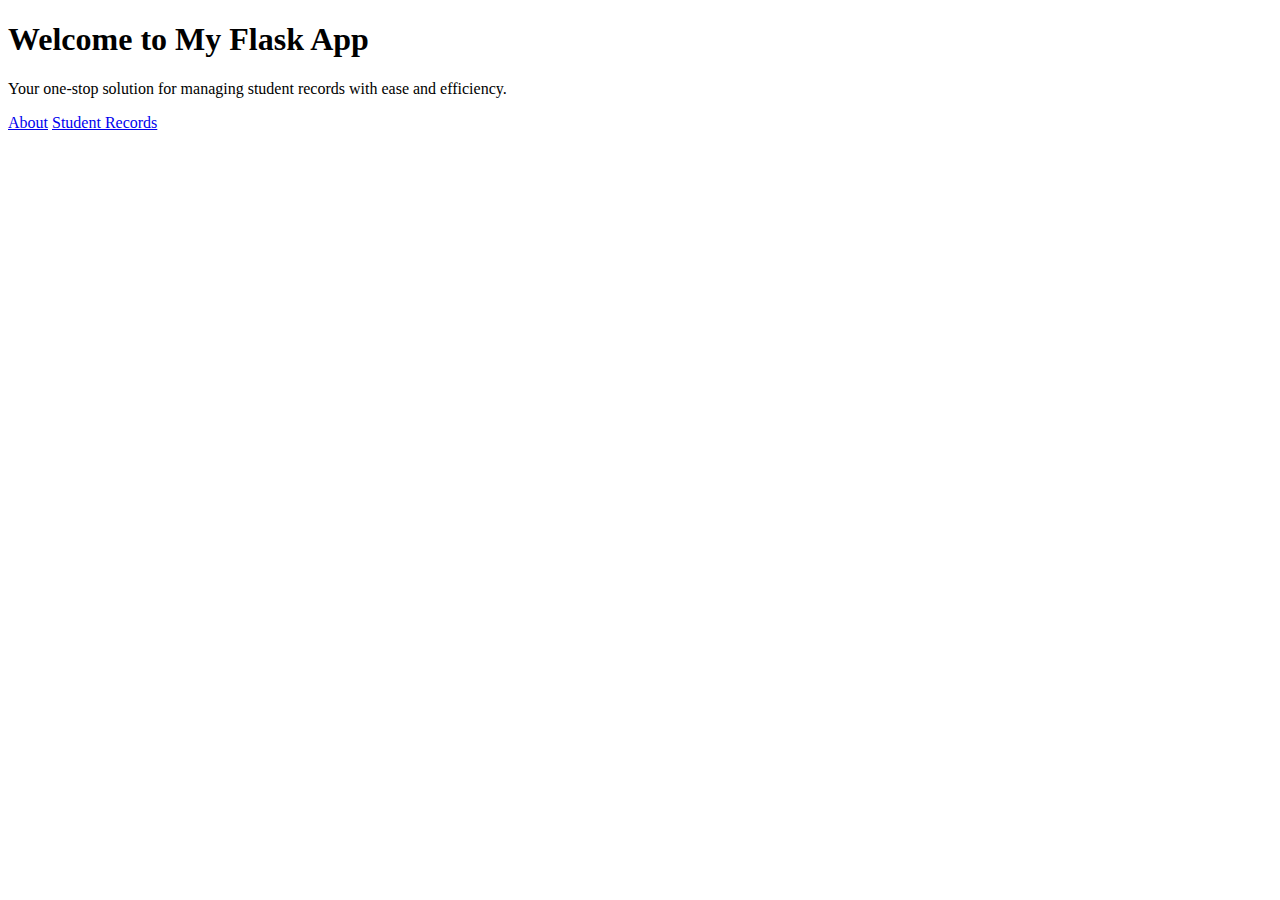
==== index.html @ c3c5ca67 "required" ====
<!DOCTYPE html>
<html lang="en">
<head>
    <meta charset="UTF-8">
    <meta name="viewport" content="width=device-width, initial-scale=1.0">
    <link rel="stylesheet" href="{{ url_for('static', filename='style.css') }}">
    <title>Home</title>
    
</head>
<body>
    <div class="container">
        <h1>Welcome to My Flask App</h1>
        <p class="intro">Your one-stop solution for managing student records with ease and efficiency.</p>
        <a class="nav-link" href="/about">About</a>
        <a class="nav-link" href="/students">Student Records</a>
    </div>
</body>
</html>
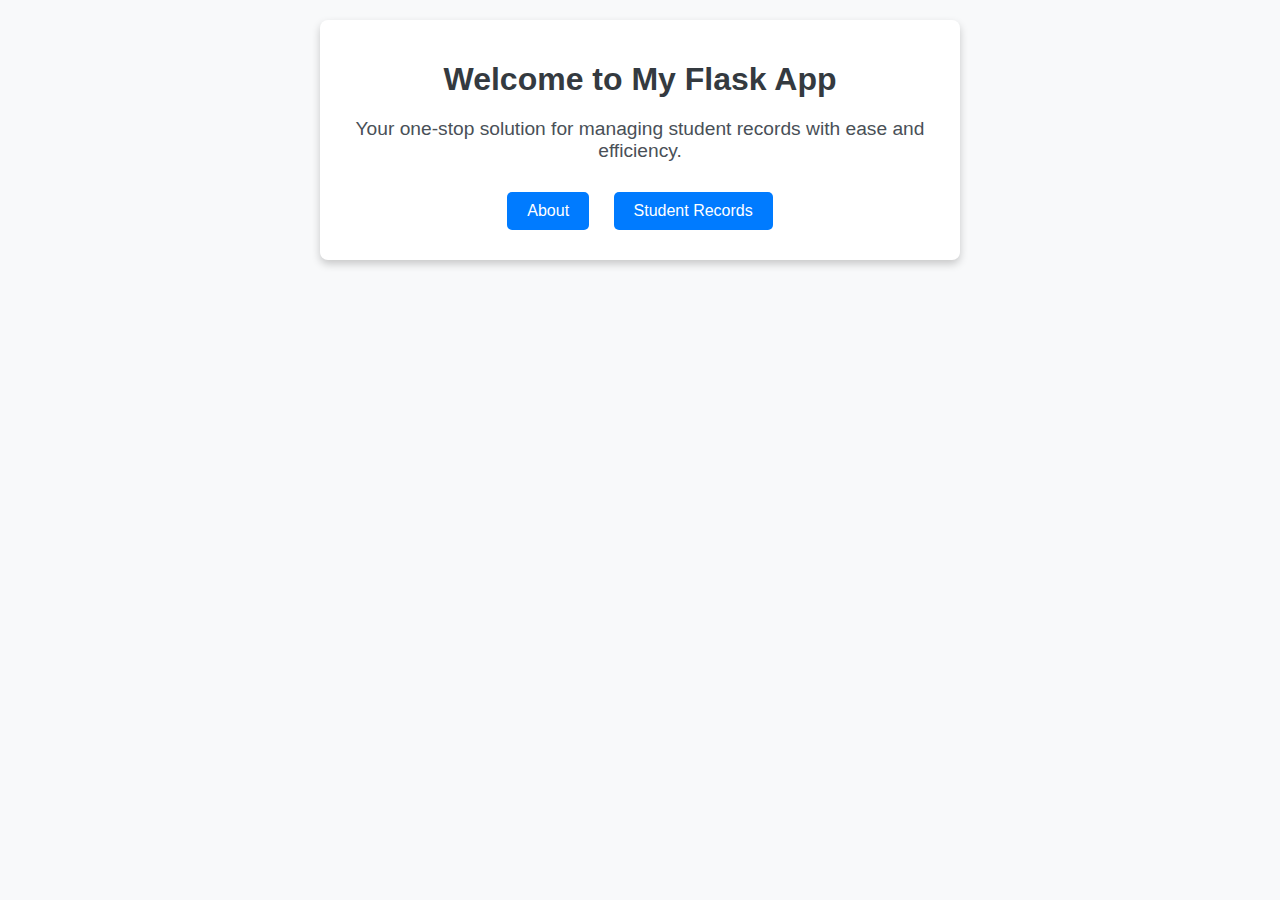
==== commit 94568bdf: "required" ====
--- a/index.html
+++ b/index.html
@@ -3,7 +3,7 @@
 <head>
     <meta charset="UTF-8">
     <meta name="viewport" content="width=device-width, initial-scale=1.0">
-    <link rel="stylesheet" href="{{ url_for('static', filename='style.css') }}">
+    <link rel="stylesheet" href="style.css">
     <title>Home</title>
     
 </head>
--- a/style.css
+++ b/style.css
@@ -0,0 +1,89 @@
+body {
+    font-family: Arial, sans-serif;
+    background-color: #f8f9fa;
+    margin: 0;
+    padding: 20px;
+    text-align: center;
+}
+
+h1 {
+    color: #343a40;
+    margin-bottom: 20px;
+}
+
+p {
+    font-size: 1.2em;
+    color: #495057;
+    margin: 20px 0;
+}
+
+form {
+    margin-bottom: 20px;
+}
+
+input {
+    margin-right: 10px;
+    padding: 8px;
+    border: 1px solid #ced4da;
+    border-radius: 5px;
+}
+
+button {
+    padding: 8px 15px;
+    background-color: #007BFF;
+    color: white;
+    border: none;
+    border-radius: 5px;
+    cursor: pointer;
+    transition: background-color 0.3s;
+}
+
+button:hover {
+    background-color: #0056b3;
+}
+
+ul {
+    list-style-type: none;
+    padding: 0;
+}
+
+li {
+    margin: 10px 0;
+    padding: 10px;
+    background-color: white;
+    border: 1px solid #ced4da;
+    border-radius: 5px;
+    display: flex;
+    justify-content: space-between;
+    align-items: center;
+}
+
+.nav-link {
+    display: inline-block;
+    margin: 10px;
+    padding: 10px 20px;
+    background-color: #007BFF;
+    color: white;
+    text-decoration: none;
+    border-radius: 5px;
+    transition: background-color 0.3s;
+}
+
+.nav-link:hover {
+    background-color: #0056b3;
+}
+
+.intro {
+    margin: 20px 0;
+    font-size: 1.2em;
+    color: #495057;
+}
+
+.container {
+    max-width: 600px;
+    margin: 0 auto;
+    padding: 20px;
+    background-color: white;
+    border-radius: 8px;
+    box-shadow: 0 4px 8px rgba(0, 0, 0, 0.2);
+}
